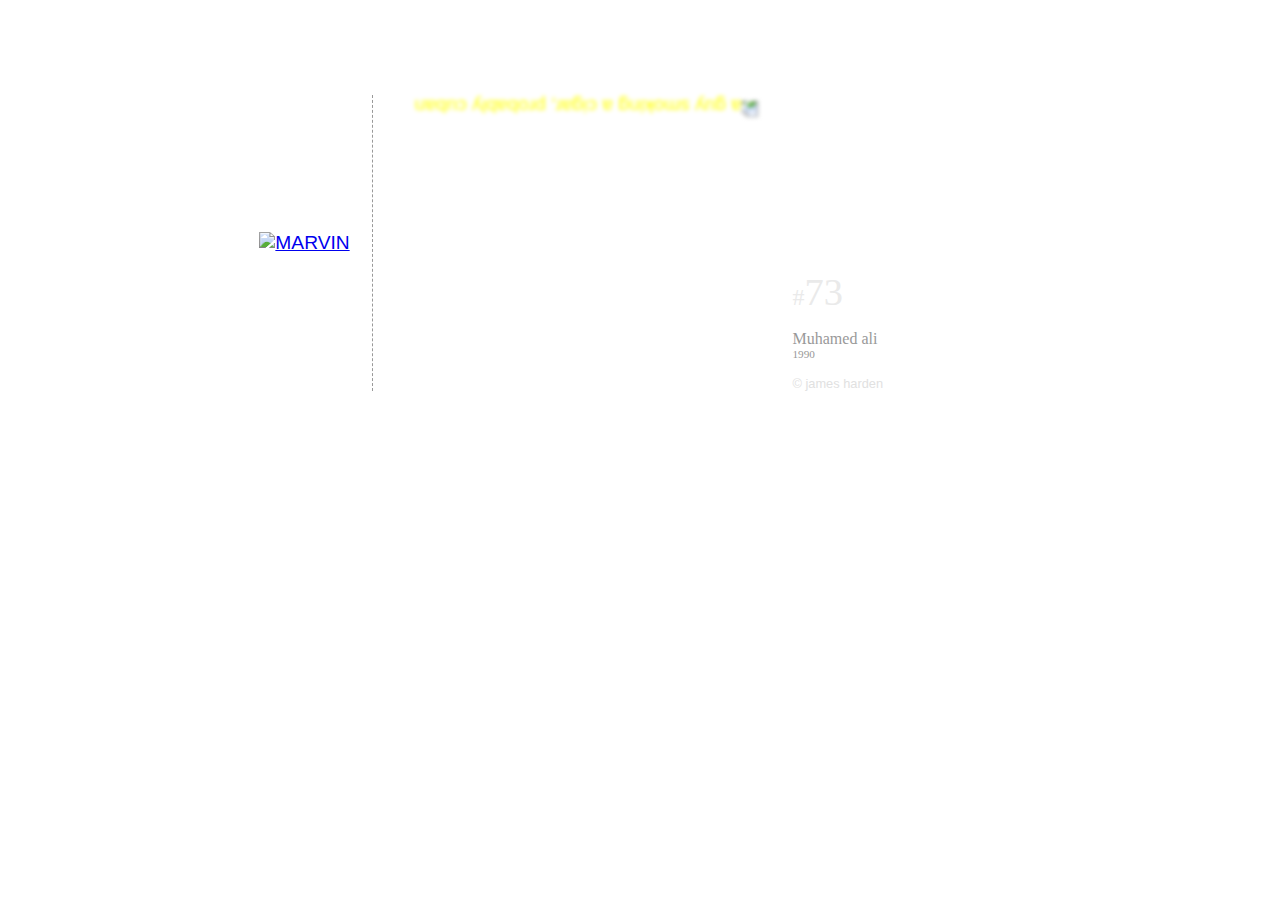
==== three.html @ dff3912a "i am on page three" ====
<!DOCTYPE html>
<html lang="en">
  <head>
    <meta charset="UTF-8" />
    <meta name="viewport" content="width=device-width, initial-scale=1.0" />
    <link href="css/main.css" rel="stylesheet" />
    <title>MARVIN: two</title>
  </head>
  <body>
    <main id="root">
      <div id="logo">
        <a href="/">
          <img src="images/logo.png" alt="MARVIN" />
        </a>
      </div>
      <div id="foto">
        <img src="fotos/13.jpg" alt="a guy smoking a cigar, probably cuban" />
      </div>
      <div id="story">
        <article>
          <h2><span>#</span>73</h2>
          <p class="quote">
            <!--quotes from mandela
            -->
          </p>
          <p class="author">Muhamed ali</p>
          <p class="year">1990</p>
        </article>
        <p class="copyright">&copy; james harden</p>
      </div>
    </main>
  </body>
</html>
---- css/main.css ----
body {
  background-color: white;
  color: black;
  font-family: Arial, Helvetica, sans-serif;
  font-size: 1.2rem;
  margin: 0;
}

main {
  display: grid;
  width: 805px;
  grid-template-columns: 135px 350px 250px;
  grid-gap: 35px;
  margin: 95px auto 0 auto;
  /* shorthand of main  div 
    
    & div {
        background-color: yellow;
    }
    */
}

div#logo {
  display: grid;
  place-items: center;
  border-right: 1px dashed rgb(153, 153, 153);
}

div#foto img {
  display: block;
  transition: all 0.5s ease-in-out;
  color: yellow;
  /* rotate horizontally */
  transform: rotate(180deg);
  filter: blur(2px);
  width: 100%;
}

main#root:hover div#foto img {
  outline: 1rem solid yellow;
  transform: rotate(0deg);
  filter: blur(0);
}

div#story {
  display: flex;
  flex-direction: column;
  justify-content: space-between;
  gap: 1rem;
  margin-top: 175px;

  & p,
  h2 {
    margin: 0;
  }
}

div#story article {
  font-family: "Times New Roman", Times, serif;
  & h2 {
    margin-bottom: 1rem;
    color: rgb(234, 234, 234);
    font-size: 2.4rem;
    font-weight: lighter;

    & span {
      font-size: 1.5rem;
    }
  }
  & p.quote {
    margin-bottom: 1rem;
    font-size: 1.35rem;
    line-height: 1.5rem;
  }

  & p.author {
    color: rgb(153, 153, 153);
    font-size: 1rem;
  }
  & p.year {
    color: rgb(153, 153, 153);
    font-size: 0.7rem;
  }
}

div#story .copyright {
  font-size: 0.8rem;
  color: rgb(225, 225, 225);
}
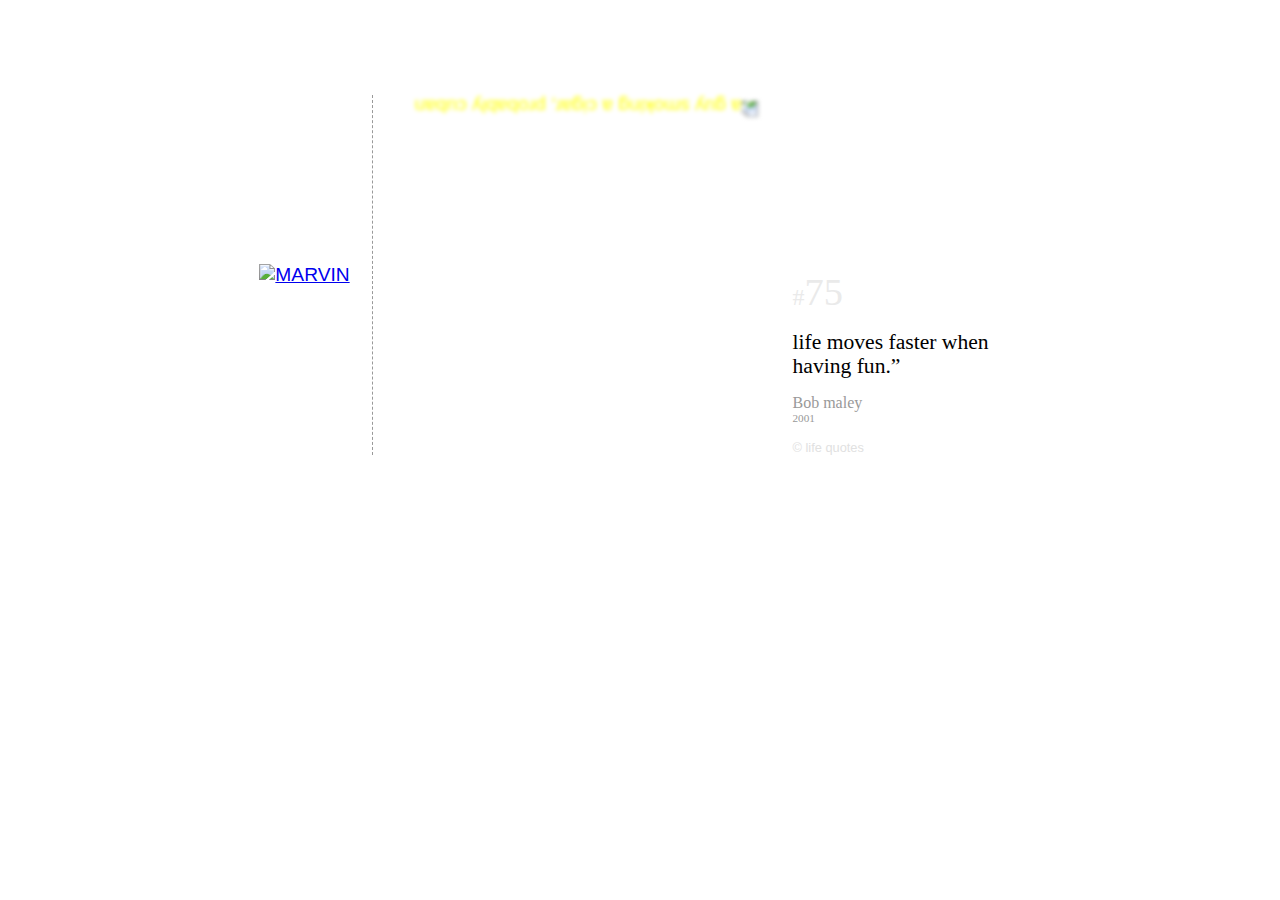
==== commit 0efa2e9a: "i am beginning page four" ====
--- a/three.html
+++ b/three.html
@@ -14,19 +14,20 @@
         </a>
       </div>
       <div id="foto">
-        <img src="fotos/13.jpg" alt="a guy smoking a cigar, probably cuban" />
+        <img src="fotos/05.jpg" alt="a guy smoking a cigar, probably cuban" />
       </div>
       <div id="story">
         <article>
-          <h2><span>#</span>73</h2>
+          <h2><span>#</span>75</h2>
           <p class="quote">
             <!--quotes from mandela
             -->
+            life moves faster when having fun.&rdquo;
           </p>
-          <p class="author">Muhamed ali</p>
-          <p class="year">1990</p>
+          <p class="author">Bob maley</p>
+          <p class="year">2001</p>
         </article>
-        <p class="copyright">&copy; james harden</p>
+        <p class="copyright">&copy; life quotes</p>
       </div>
     </main>
   </body>
